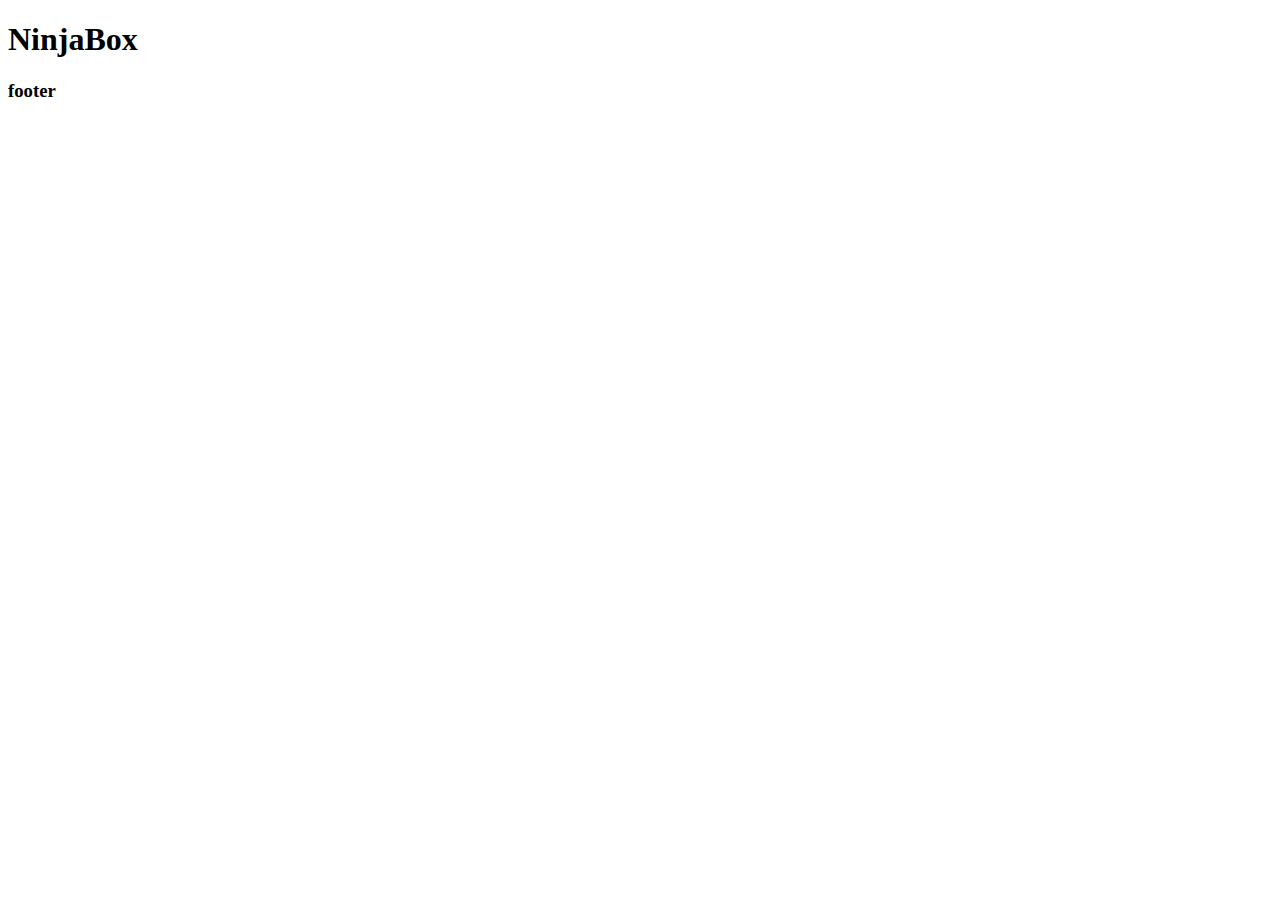
==== templates/application.html @ 96cb1e9e "Initial commit." ====
<!DOCTYPE html>
<html lang="en">
    <head>
        <script src="/javascripts/jquery-1.5.min.js" type="text/javascript"></script>
        <script src="/javascripts/ninjabox.js" type="text/javascript"></script>
        <link rel="stylesheet" type="text/css" href="/stylesheets/reset.css" />
        <link rel="stylesheet" type="text/css" href="/stylesheets/1020.css" />
        <link rel="stylesheet" type="text/css" href="/stylesheets/ninjabox.css" />
        <title><!-- TMPL_VAR HTML_TITLE ESCAPE=HTML --></title>
    </head>
    <body>
        <div class="global container_12">
            <div class="header grid_12">
                <h1>NinjaBox</h1>
            </div>
            <div class="body grid_12">
                <!-- TMPL_VAR OUTPUT -->
            </div>
            <div class="footer grid_12">
                <h3>footer</h3>
            </div>

            <div class="clear"></div>
        </div>
    </body>
</html>
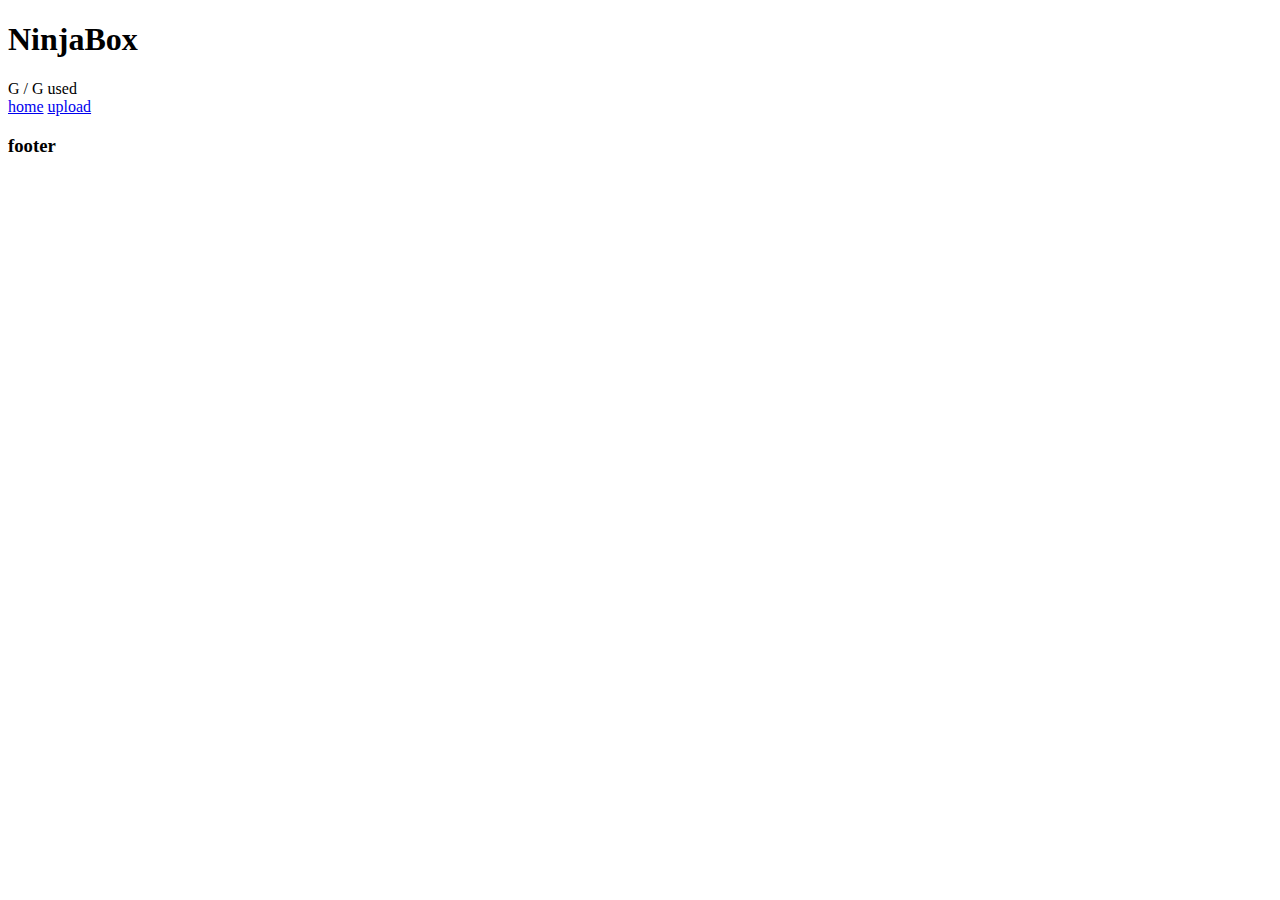
==== commit 9a8c840d: "Filesystem counting, a menu, template updates." ====
--- a/templates/application.html
+++ b/templates/application.html
@@ -10,10 +10,22 @@
     </head>
     <body>
         <div class="global container_12">
-            <div class="header grid_12">
-                <h1>NinjaBox</h1>
+            <div class="header grid_10">
+                <h1 class="title">NinjaBox</h1>
             </div>
-            <div class="body grid_12">
+            <div class="grid_2">
+                <div class="space-counting">
+                    <!-- TMPL_VAR TOTAL_SPACE_GB --> G / <!-- TMPL_VAR FREE_SPACE_GB --> G used
+                    <div class="indicator">
+                        <div class="bar" style="width: <!-- TMPL_VAR PERCENT_USED -->px"></div>
+                    </div>
+                </div>
+                <div class="menu">
+                    <a href="<!-- TMPL_VAR ROOT_URL -->">home</a>
+                    <a href="<!-- TMPL_VAR ROOT_URL -->?rm=upload">upload</a>
+                </div>
+            </div>
+            <div class="body">
                 <!-- TMPL_VAR OUTPUT -->
             </div>
             <div class="footer grid_12">
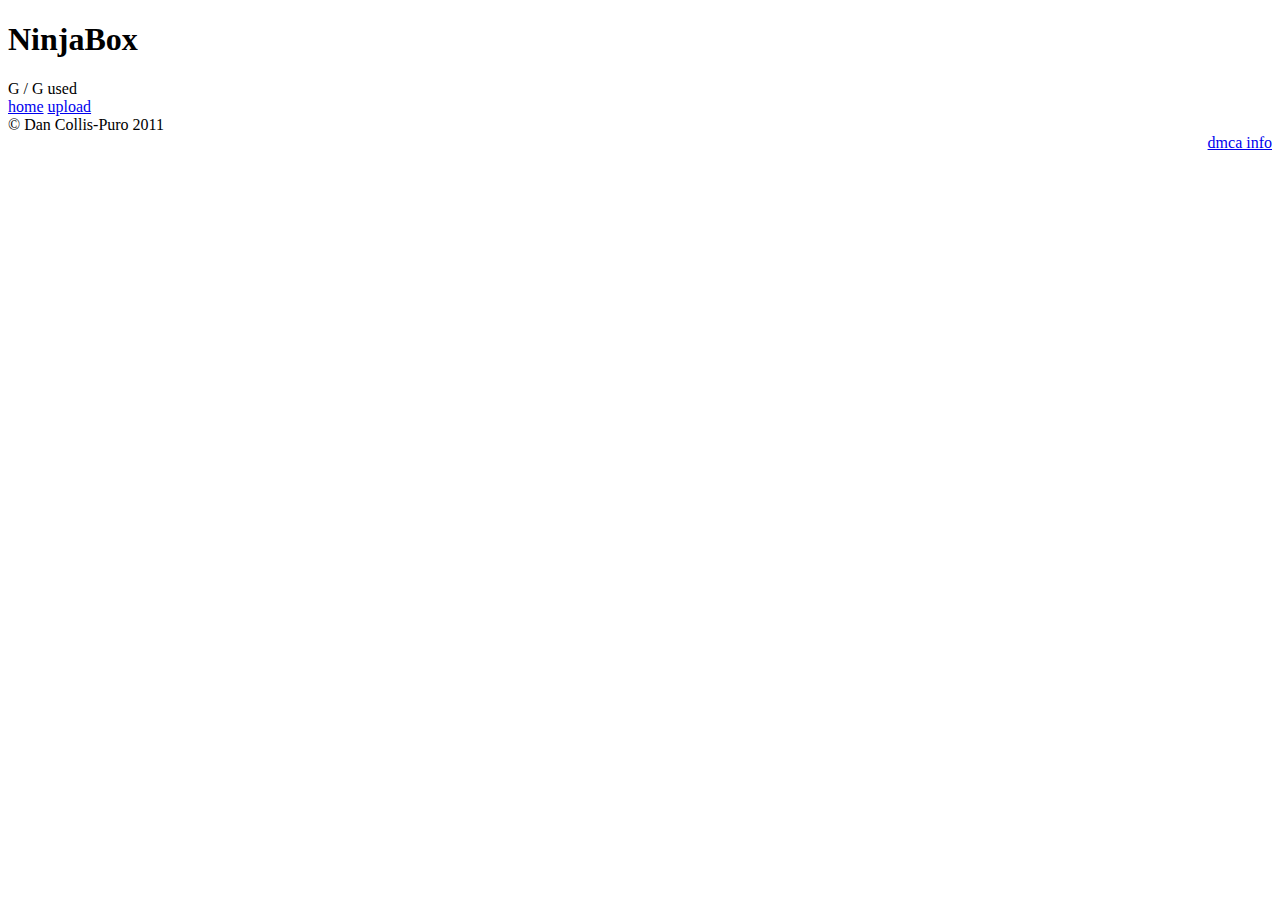
==== commit 6c9eecc9: "Security, UI, and DDL tweaks." ====
--- a/templates/application.html
+++ b/templates/application.html
@@ -15,21 +15,26 @@
             </div>
             <div class="grid_2">
                 <div class="space-counting">
-                    <!-- TMPL_VAR TOTAL_SPACE_GB --> G / <!-- TMPL_VAR FREE_SPACE_GB --> G used
+                    <!-- TMPL_VAR TOTAL_SPACE_GB ESCAPE=HTML --> G / <!-- TMPL_VAR FREE_SPACE_GB ESCAPE=HTML --> G used
                     <div class="indicator">
-                        <div class="bar" style="width: <!-- TMPL_VAR PERCENT_USED -->px"></div>
+                        <div class="bar" style="width: <!-- TMPL_VAR PERCENT_USED ESCAPE=HTML -->px"></div>
                     </div>
                 </div>
                 <div class="menu">
-                    <a href="<!-- TMPL_VAR ROOT_URL -->">home</a>
-                    <a href="<!-- TMPL_VAR ROOT_URL -->?rm=upload">upload</a>
+                    <a href="<!-- TMPL_VAR ROOT_URL -->" class="first">home</a>
+                    <a href="<!-- TMPL_VAR ROOT_URL -->?rm=upload" class="last">upload</a>
                 </div>
             </div>
             <div class="body">
                 <!-- TMPL_VAR OUTPUT -->
             </div>
             <div class="footer grid_12">
-                <h3>footer</h3>
+                <div class="grid_6 alpha">
+                    &copy; Dan Collis-Puro 2011
+                </div>
+                <div class="grid_6 omega" style="text-align: right">
+                    <a href="<!-- TMPL_VAR ROOT_URL -->?rm=dmca_list">dmca info</a>
+                </div>
             </div>
 
             <div class="clear"></div>
